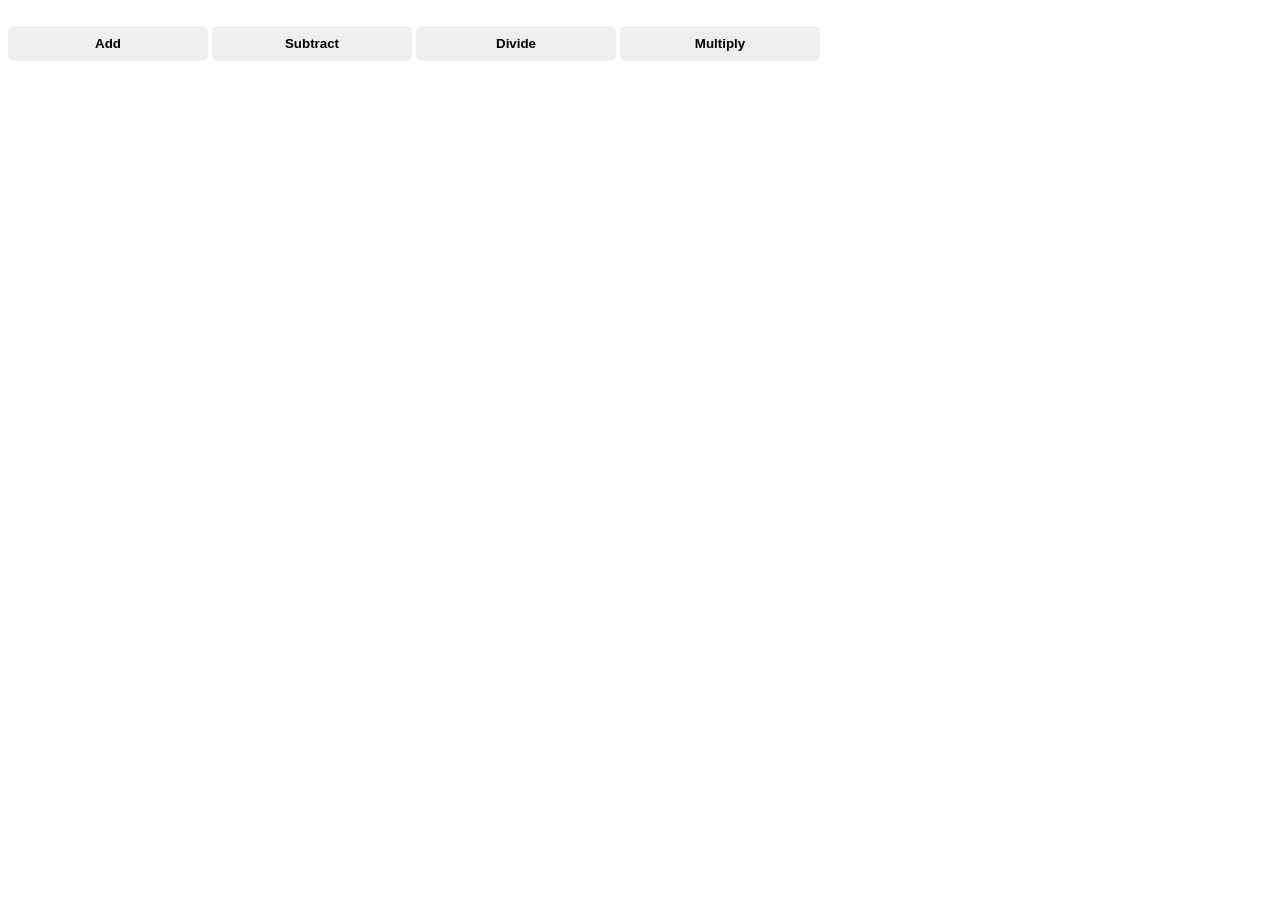
==== index.html @ 9e5f6e06 "added randomcard function" ====
<!doctype html>
<html lang="en">
  <head>
    <meta charset="UTF-8" />
    <meta name="viewport" content="width=device-width, initial-scale=1.0" />
    <title>Document</title>
    <link rel="stylesheet" href="index.css" />
  </head>
  <body>
    <span id="num1-el"></span>
    <span id="num2-el"></span>
    <br />
    <button onclick="add()">Add</button>
    <button onclick="subtract()">Subtract</button>
    <button onclick="divide()">Divide</button>
    <button onclick="multiply()">Multiply</button>
    <br />
    <span id="sum-el"></span>

    <script src="index.js"></script>
  </body>
</html>
---- index.css ----
button{
    border: none;
    padding: 10px 0;
    color: black ;
    font-weight: bold;  
    width: 200px;
    margin-bottom: 5px;
    border-radius: 5px;
}

#increment-btn {
    background: darkred;
}

#save-btn {
    background: darkgreen;
}
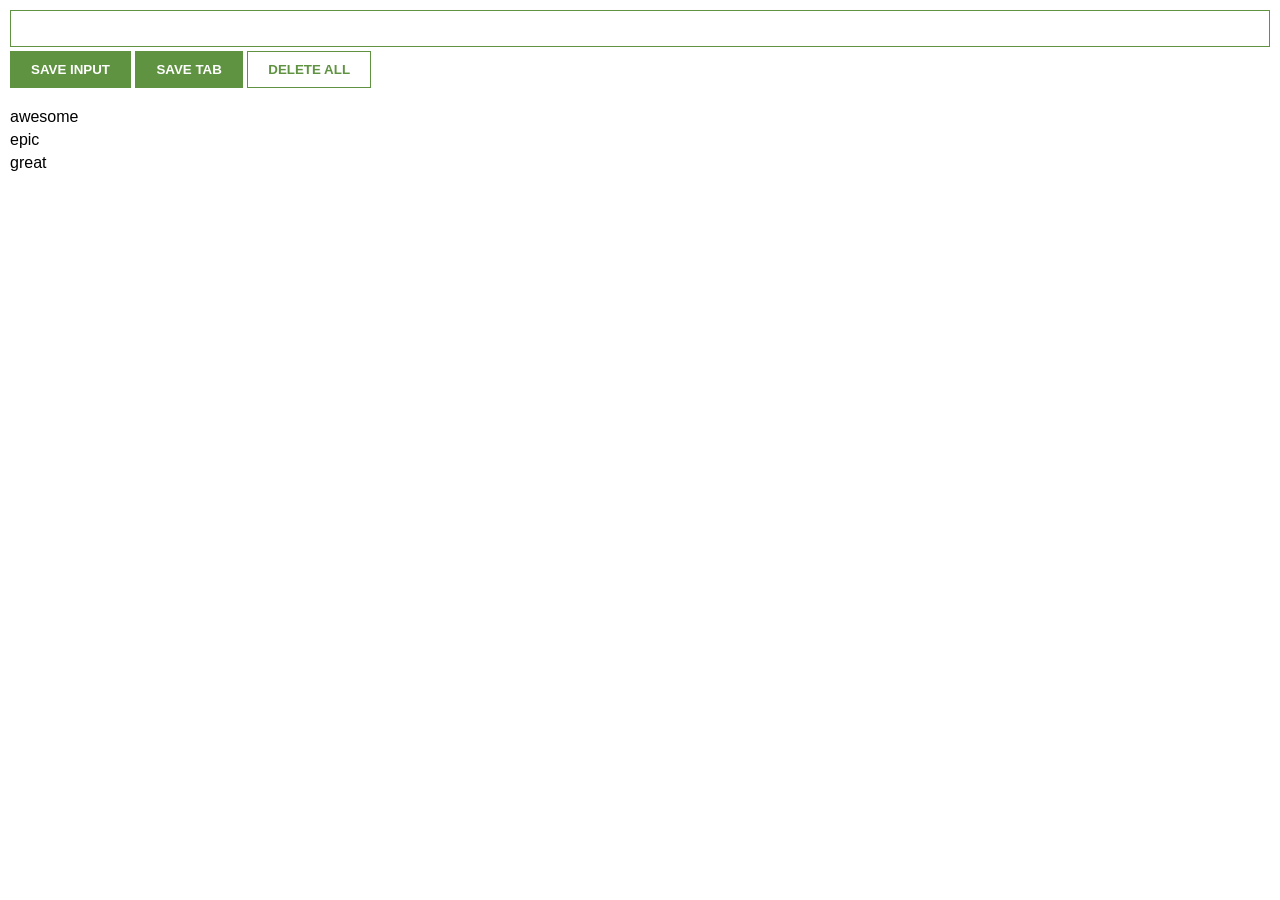
==== commit 67300a46: "11:20:44 on tutorial" ====
--- a/index.html
+++ b/index.html
@@ -7,15 +7,11 @@
     <link rel="stylesheet" href="index.css" />
   </head>
   <body>
-    <span id="num1-el"></span>
-    <span id="num2-el"></span>
-    <br />
-    <button onclick="add()">Add</button>
-    <button onclick="subtract()">Subtract</button>
-    <button onclick="divide()">Divide</button>
-    <button onclick="multiply()">Multiply</button>
-    <br />
-    <span id="sum-el"></span>
+    <input type="text" id="input-el" />
+    <button id="input-btn">SAVE INPUT</button>
+    <button id="tab-btn">SAVE TAB</button>
+    <button id="delete-btn">DELETE ALL</button>
+    <ul id="ul-el"></ul>
 
     <script src="index.js"></script>
   </body>
--- a/index.css
+++ b/index.css
@@ -1,17 +1,41 @@
-button{
-    border: none;
-    padding: 10px 0;
-    color: black ;
-    font-weight: bold;  
-    width: 200px;
-    margin-bottom: 5px;
-    border-radius: 5px;
+body {
+  margin: 0;
+  padding: 10px;
+  font-family: Arial, Helvetica, sans-serif;
+  min-width: 400px;
 }
 
-#increment-btn {
-    background: darkred;
+input {
+  width: 100%;
+  padding: 10px;
+  box-sizing: border-box;
+  border: 1px solid #5f9341;
+  margin-bottom: 4px;
 }
 
-#save-btn {
-    background: darkgreen;
-}+button {
+  background: #5f9341;
+  color: white;
+  padding: 10px 20px;
+  border: 1px solid #5f9341;
+  font-weight: bold;
+}
+
+#delete-btn {
+  background: white;
+  color: #5f9341;
+}
+
+ul {
+  margin-top: 20px;
+  list-style: none;
+  padding-left: 0;
+}
+
+li {
+  margin-top: 5px;
+}
+
+a {
+  color: #5f9341;
+}
